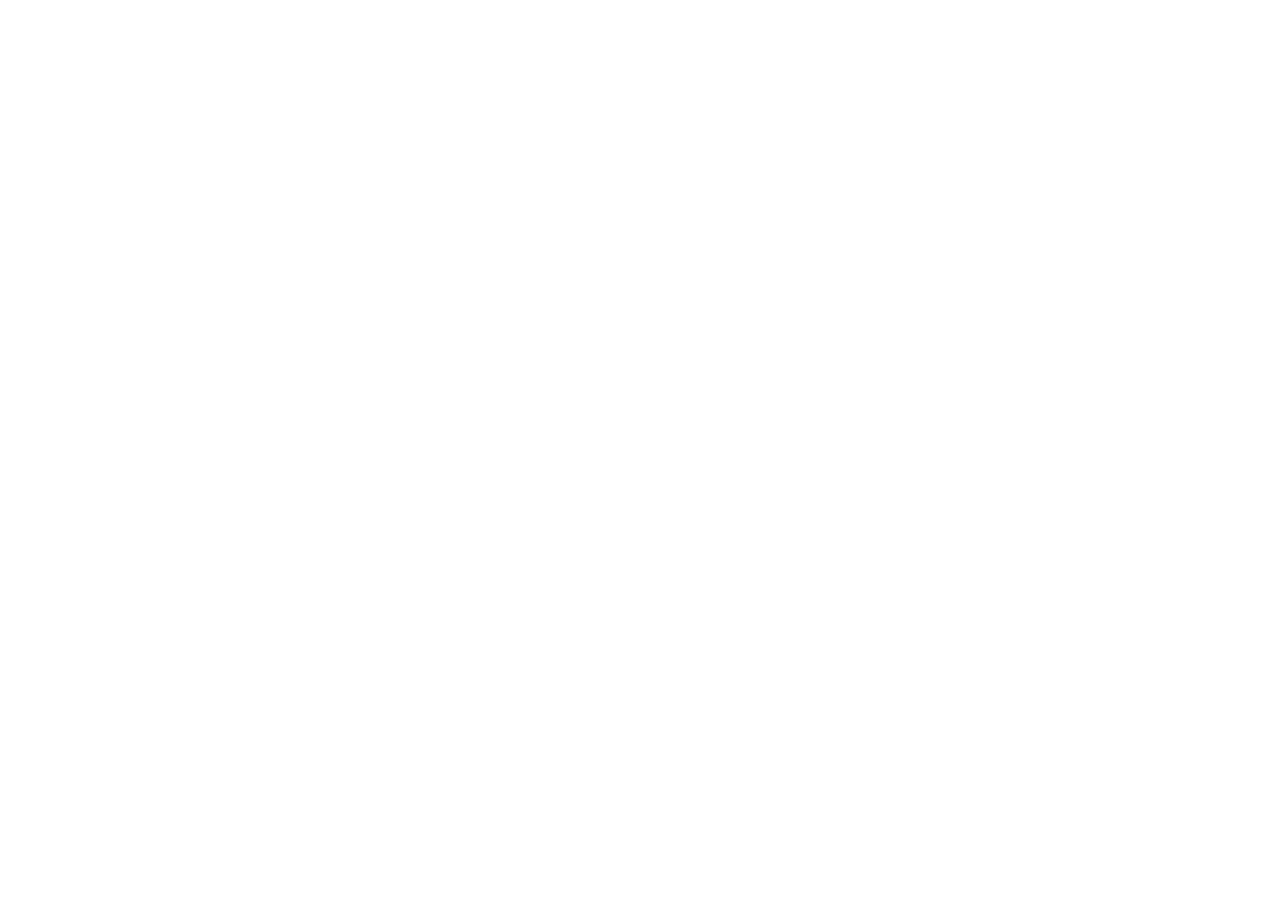
==== pruebas.html @ ccd3b33b "estructura principal del html" ====
<!DOCTYPE html>
<html lang="es">
<head>
    <meta charset="UTF-8">
    <meta name="viewport" content="width=device-width, initial-scale=1.0">
    <meta name="author" content="Helios Barrera Hernández">
    <meta name="keywords" content="challenge, alura, ahorcado">
    <meta name="description" content="Página del Juego del Ahorcado pedido como CHALLENGE 02 del curso de principiante en programación">
    <link rel="stylesheet" href="pruebas.css">
    <link rel="stylesheet" href="reset.css">
    <title>| Pruebas |</title>
</head>
<body>
    
</body>
</html>
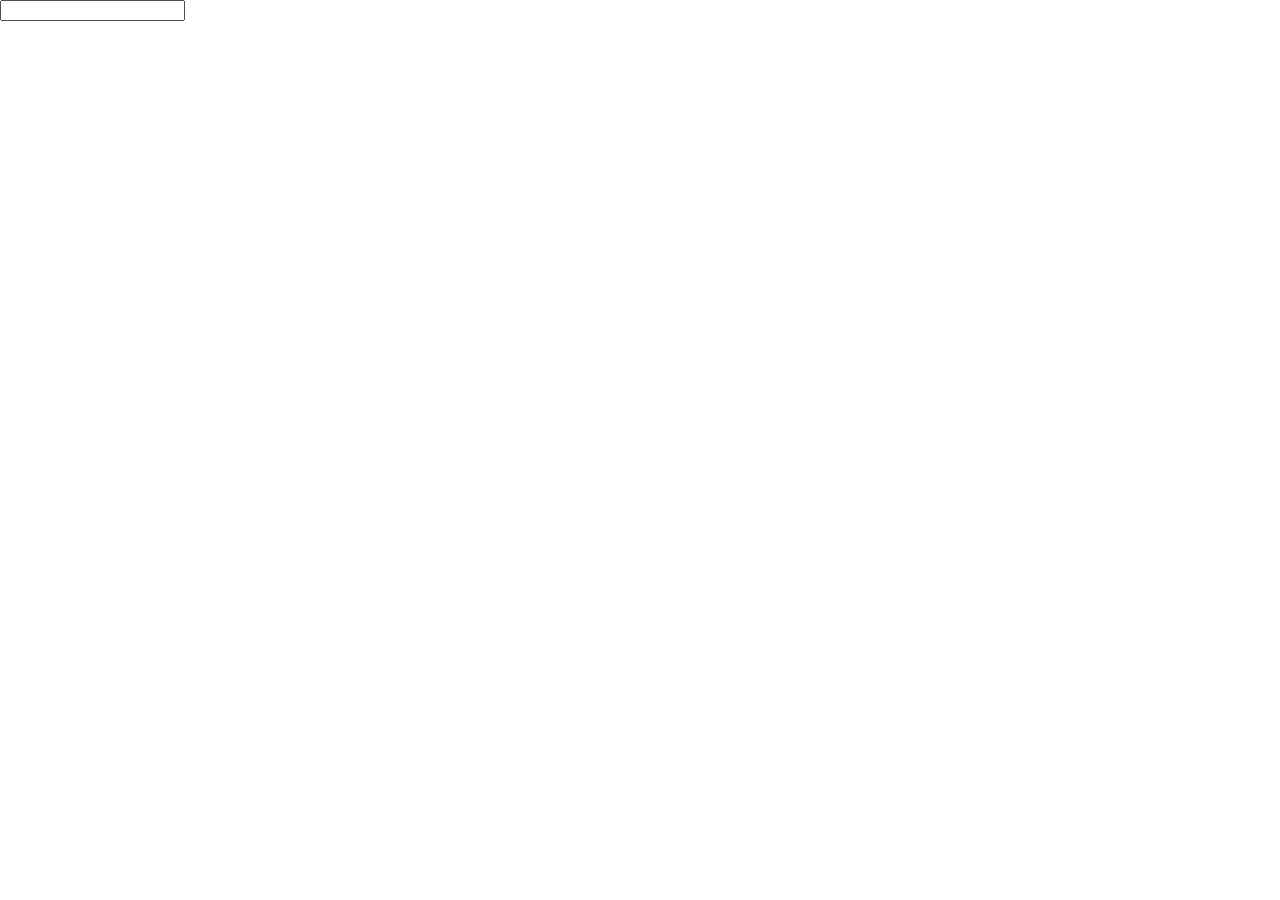
==== commit 4c785bcc: "aprendiendo a usar funciones anonimas y manejadores de eventos" ====
--- a/pruebas.html
+++ b/pruebas.html
@@ -6,11 +6,12 @@
     <meta name="author" content="Helios Barrera Hernández">
     <meta name="keywords" content="challenge, alura, ahorcado">
     <meta name="description" content="Página del Juego del Ahorcado pedido como CHALLENGE 02 del curso de principiante en programación">
+    <link rel="stylesheet" href="reset.css">
     <link rel="stylesheet" href="pruebas.css">
-    <link rel="stylesheet" href="reset.css">
     <title>| Pruebas |</title>
 </head>
 <body>
-    
+    <input type="text" id="areaTexto">
 </body>
+<script type="application/javascript" src="pruebas.js" defer></script>
 </html>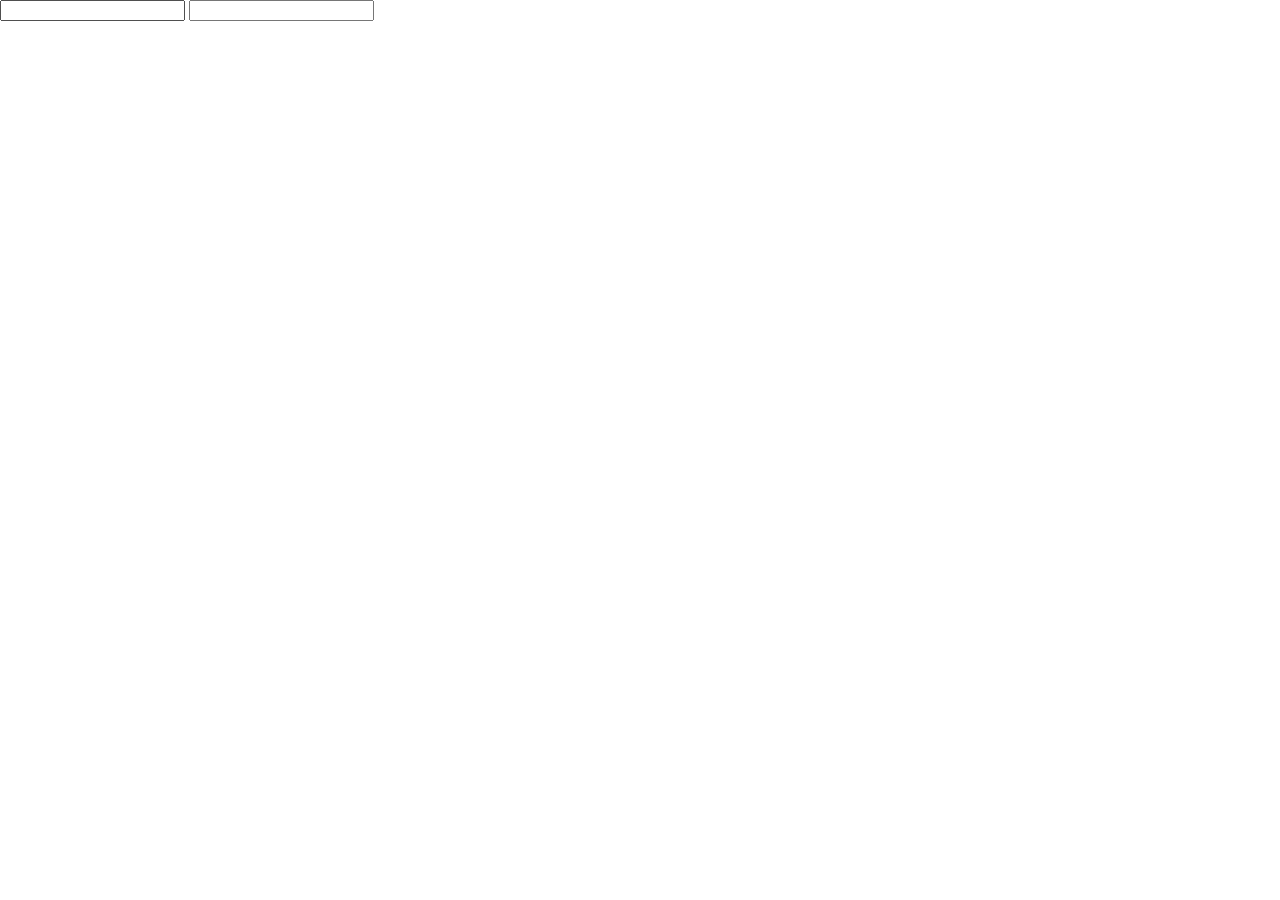
==== commit 2ce2fce8: "tranformar texto a uppercase con css" ====
--- a/pruebas.html
+++ b/pruebas.html
@@ -12,6 +12,7 @@
 </head>
 <body>
     <input type="text" id="areaTexto">
+    <input type="text" id="areaTexto-2">
 </body>
 <script type="application/javascript" src="pruebas.js" defer></script>
 </html>